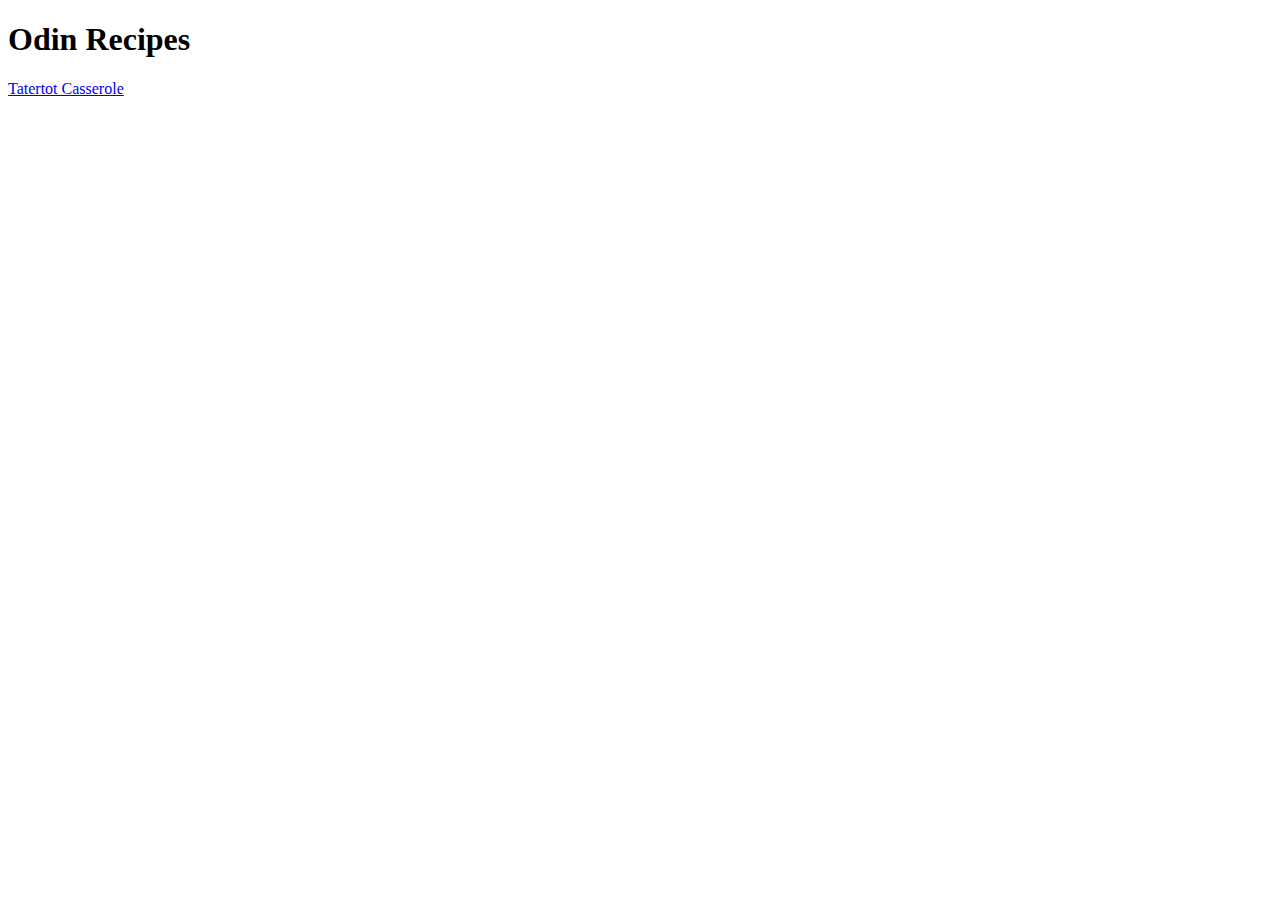
==== index.html @ 13ab9571 "corrected file structures" ====
<!DOCTYPE html>
<html lang="en">
<head>
    <meta charset="UTF-8">
    <meta http-equiv="X-UA-Compatible" content="IE=edge">
    <meta name="viewport" content="width=device-width, initial-scale=1.0">
    <title>Tatertot-Casserole</title>
</head>
<body>
    <h1>Odin Recipes</h1>
    <a href="recipes/tatertot-casserole.html">Tatertot Casserole</a>
        
</body>
</html>
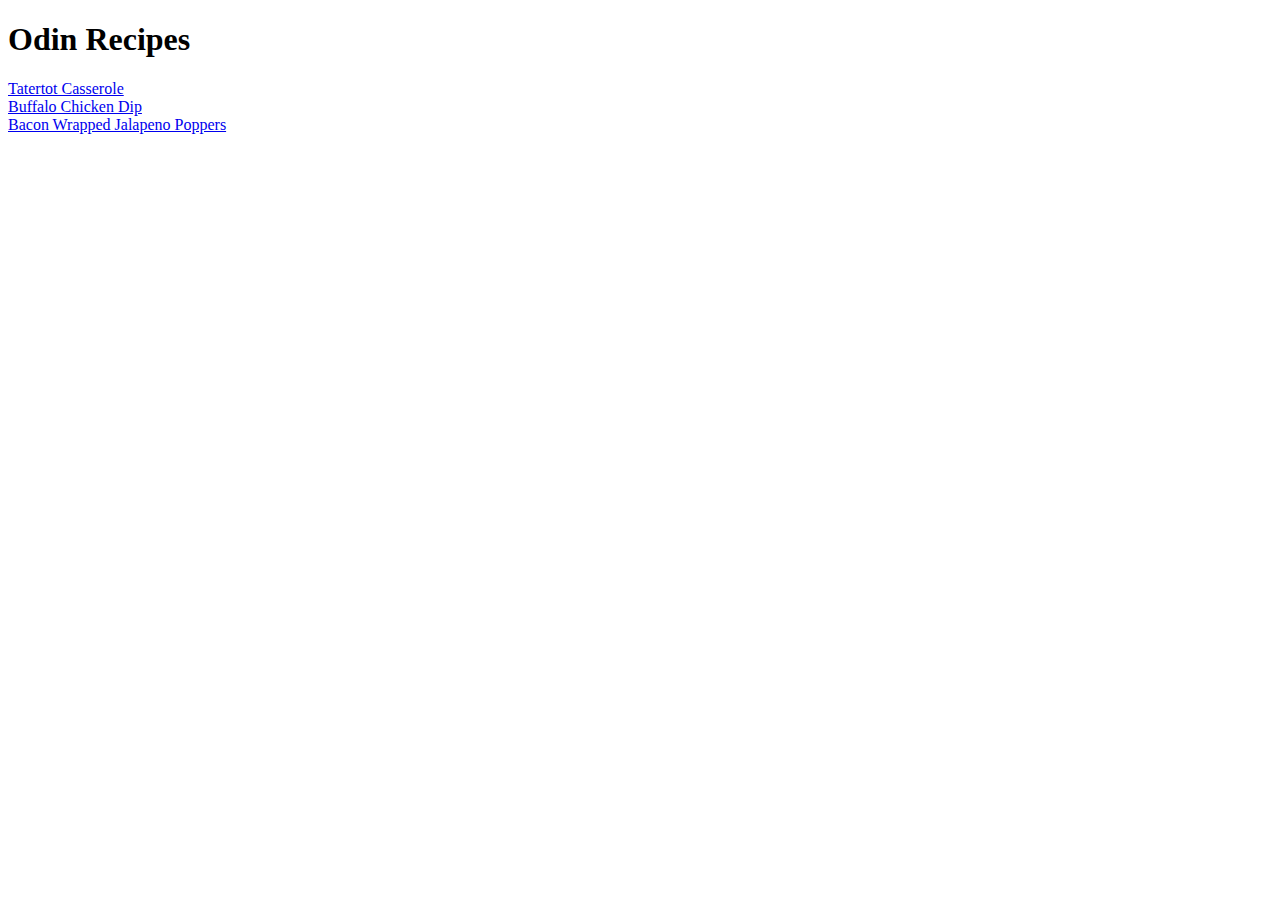
==== commit 5a5a8cd4: "final changes and updates" ====
--- a/index.html
+++ b/index.html
@@ -4,11 +4,14 @@
     <meta charset="UTF-8">
     <meta http-equiv="X-UA-Compatible" content="IE=edge">
     <meta name="viewport" content="width=device-width, initial-scale=1.0">
-    <title>Tatertot-Casserole</title>
+    <title>Document</title>
 </head>
 <body>
     <h1>Odin Recipes</h1>
     <a href="recipes/tatertot-casserole.html">Tatertot Casserole</a>
-        
+    <br>
+    <a href="recipes/buffalo-chicken-dip.html">Buffalo Chicken Dip</a>
+    <br>
+    <a href="recipes/bacon-wrapped-jalapeno-poppers.html">Bacon Wrapped Jalapeno Poppers</a>
 </body>
 </html>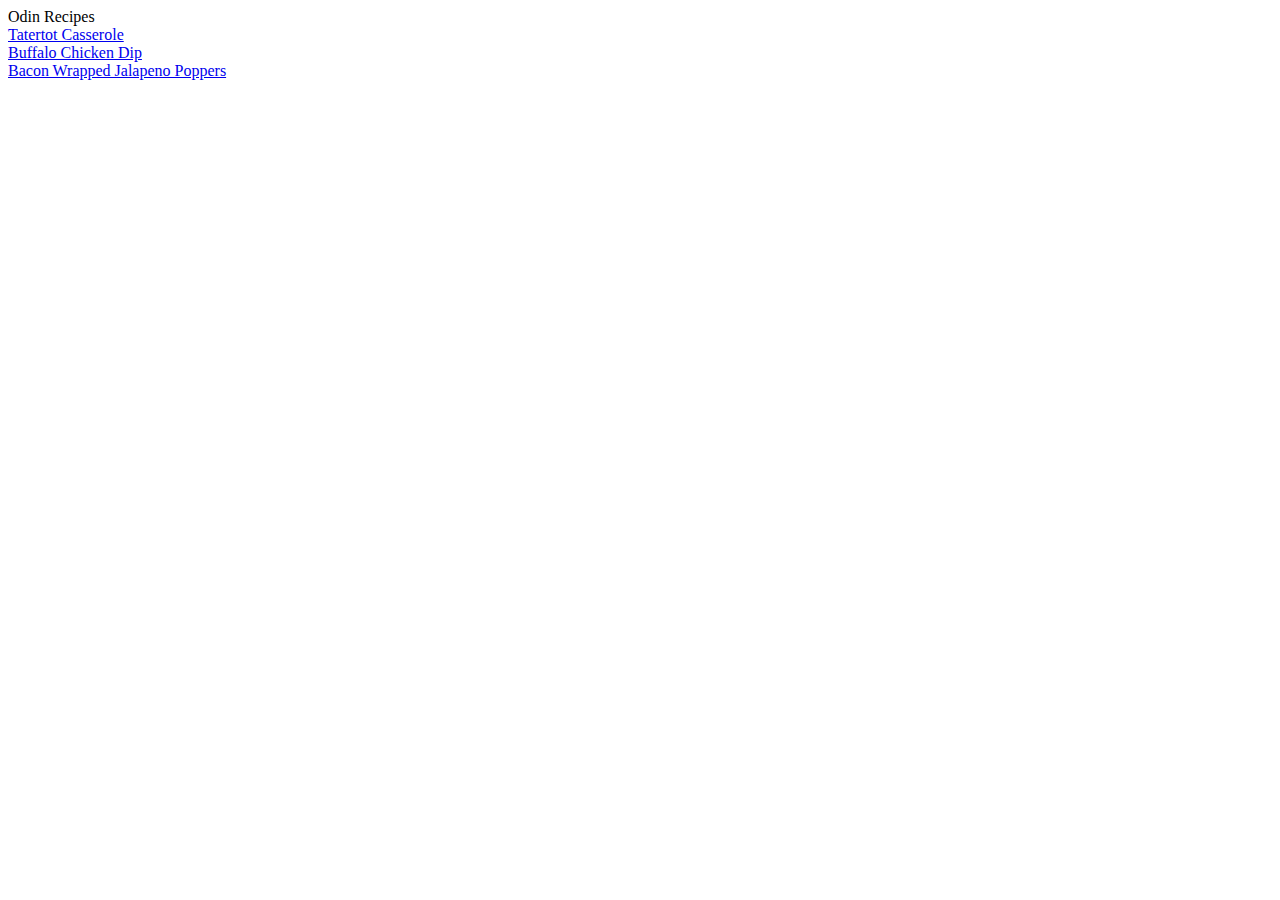
==== commit c4b21913: "add styles to both index and recipes. recipes linked only" ====
--- a/index.html
+++ b/index.html
@@ -4,14 +4,17 @@
     <meta charset="UTF-8">
     <meta http-equiv="X-UA-Compatible" content="IE=edge">
     <meta name="viewport" content="width=device-width, initial-scale=1.0">
-    <title>Document</title>
+    <title>Home</title>
+    <link rel="stylesheet" href="styles.css">
 </head>
 <body>
-    <h1>Odin Recipes</h1>
-    <a href="recipes/tatertot-casserole.html">Tatertot Casserole</a>
-    <br>
-    <a href="recipes/buffalo-chicken-dip.html">Buffalo Chicken Dip</a>
-    <br>
-    <a href="recipes/bacon-wrapped-jalapeno-poppers.html">Bacon Wrapped Jalapeno Poppers</a>
+    <div class="title-text">Odin Recipes</div>
+        <div class="list-text">
+            <a href="recipes/tatertot-casserole.html">Tatertot Casserole</a>
+            <br>
+            <a href="recipes/buffalo-chicken-dip.html">Buffalo Chicken Dip</a>
+            <br>
+            <a href="recipes/bacon-wrapped-jalapeno-poppers.html">Bacon Wrapped Jalapeno Poppers</a>
+        </div>
 </body>
 </html>